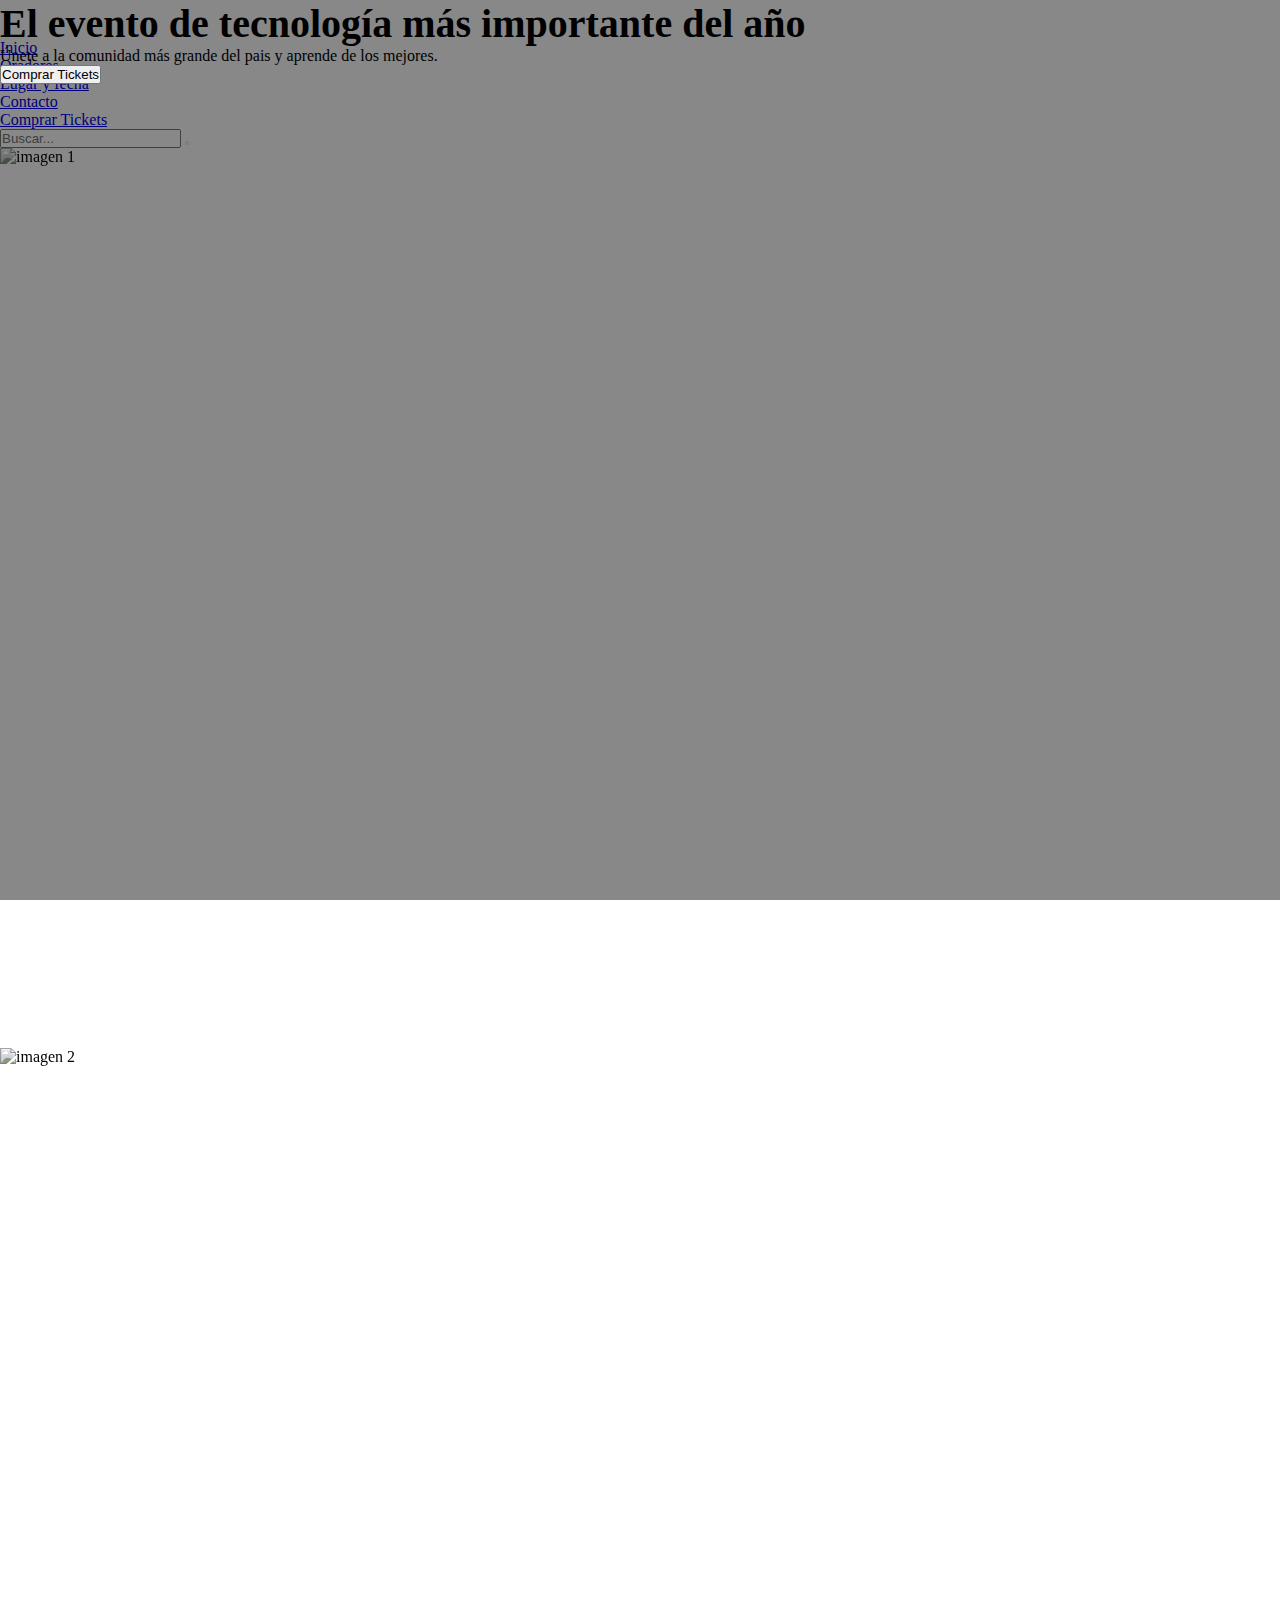
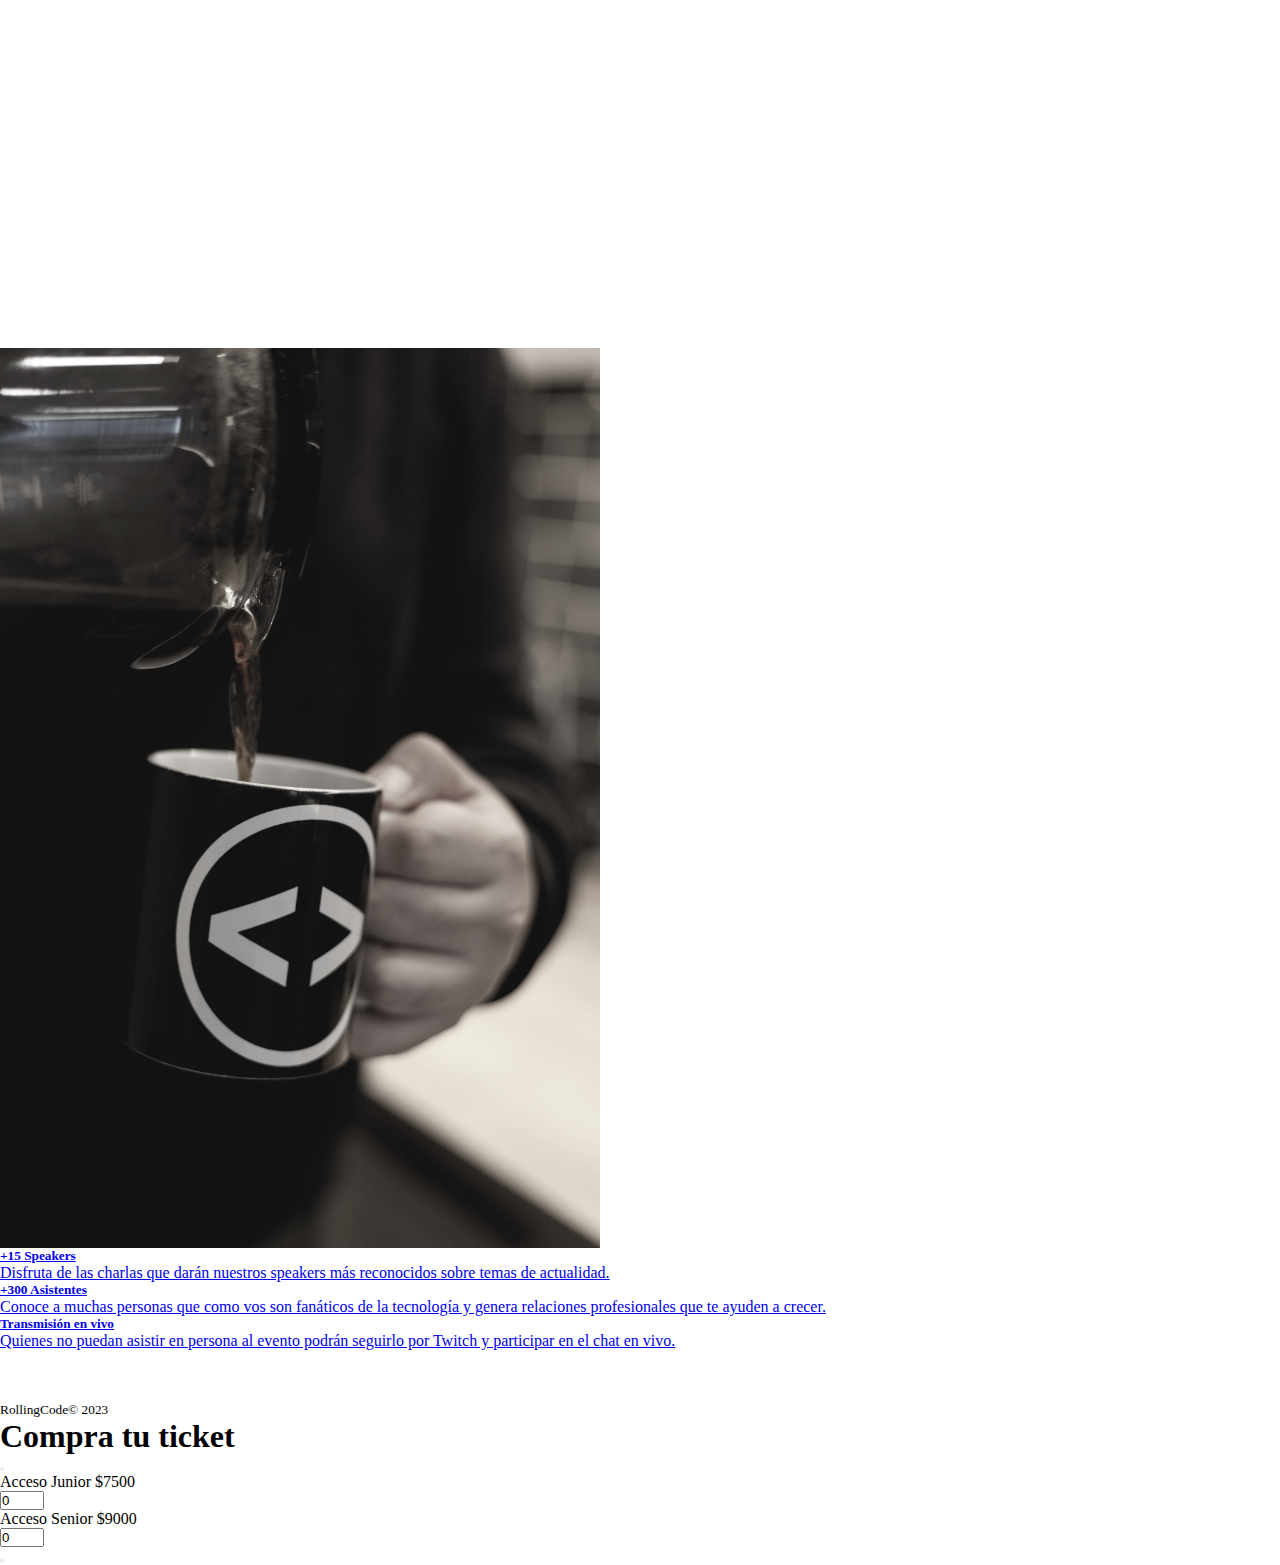
==== index.html @ 80d89011 "Primer Commit" ====
<!DOCTYPE html>
<html lang="en">
  <head>
    <meta charset="utf-8" />
    <meta name="viewport" content="width=device-width, initial-scale=1" />
    <meta name="description" content="Evento de tecnología de RollingCode" />

    <link rel="shortcut icon" href="./assets/favicon.png" type="image/png" />

    <title>RollingCode Tech</title>
    <link
      href="https://cdn.jsdelivr.net/npm/bootstrap@5.2.3/dist/css/bootstrap.min.css"
      rel="stylesheet"
      integrity="sha384-rbsA2VBKQhggwzxH7pPCaAqO46MgnOM80zW1RWuH61DGLwZJEdK2Kadq2F9CUG65"
      crossorigin="anonymous"
    />
    <link rel="stylesheet" href="./css/styles.css" />
  </head>
  <body>
    <header class="fixed-top">
      <nav class="navbar navbar-expand-lg bg-dark navbar-dark">
        <div class="container-fluid">
          <a class="navbar-brand" href="#">
            <img
              src="./assets/RollingCodeSchool_Blanco.png"
              alt="Logo de RollingCode"
            />
          </a>
          <button
            class="navbar-toggler"
            type="button"
            data-bs-toggle="collapse"
            data-bs-target="#navbarSupportedContent"
            aria-controls="navbarSupportedContent"
            aria-expanded="false"
            aria-label="Toggle navigation"
          >
            <span class="navbar-toggler-icon"></span>
          </button>
          <div class="collapse navbar-collapse" id="navbarSupportedContent">
            <ul class="navbar-nav me-auto mb-2 mb-lg-0">
              <li class="nav-item">
                <a class="nav-link active" aria-current="page" href="#"
                  >Inicio</a
                >
              </li>
              <li class="nav-item">
                <a class="nav-link" href="./pages/speakers.html">Oradores</a>
              </li>
              <li class="nav-item">
                <a class="nav-link" href="./pages/site.html">Lugar y fecha</a>
              </li>
              <li class="nav-item">
                <a class="nav-link" href="./pages/contact.html">Contacto</a>
              </li>
              <li class="nav-item">
                <a
                  class="nav-link"
                  href="#"
                  data-bs-toggle="modal"
                  data-bs-target="#modal"
                  >Comprar Tickets</a
                >
              </li>
            </ul>
            <form class="d-flex" role="search">
              <input
                class="form-control me-2"
                type="search"
                placeholder="Buscar..."
                aria-label="Search"
              />
              <button class="btn btn-outline-primary" type="submit">
                <i class="fa fa-search" aria-hidden="true"></i>
              </button>
            </form>
          </div>
        </div>
      </nav>
    </header>
    <main>
      <section id="carousel-section">
        <div
          id="carousel"
          class="carousel slide carousel-fade"
          data-bs-ride="carousel"
        >
          <div class="carousel-inner">
            <div class="carousel-item active">
              <img
                src="./assets/01-carousel.png"
                class="d-block w-100"
                alt="imagen 1"
              />
            </div>
            <div class="carousel-item">
              <img
                src="./assets/02-carousel.png"
                class="d-block w-100"
                alt="imagen 2"
              />
            </div>
            <div class="carousel-item">
              <img
                src="./assets/03-carousel.jpg"
                class="d-block w-100"
                alt="imagen 3"
              />
            </div>

            <div class="row overlay">
              <div class="col-md-4 col-lg-6 d-none d-md-block"></div>
              <div
                class="col-12 col-md-8 col-lg-6 d-flex flex-column h-100 align-items-center justify-content-center text-md-end"
              >
                <div>
                  <h1 class="text-white px-2">
                    El evento de tecnología más importante del año
                  </h1>
                  <p class="text-white text-start text-md-end px-2">
                    Únete a la comunidad más grande del pais y aprende de los
                    mejores.
                  </p>
                </div>
                <div
                  class="d-flex w-100 justify-content-center justify-content-md-end px-2"
                >
                  <button
                    class="btn btn-primary mt-3 btn-lg"
                    data-bs-toggle="modal"
                    data-bs-target="#modal"
                  >
                    Comprar Tickets
                  </button>
                </div>
              </div>
            </div>
          </div>
          <!-- <button
            class="carousel-control-prev"
            type="button"
            data-bs-target="#carousel"
            data-bs-slide="prev"
          >
            <span class="carousel-control-prev-icon" aria-hidden="true"></span>
            <span class="visually-hidden">Previous</span>
          </button>
          <button
            class="carousel-control-next"
            type="button"
            data-bs-target="#carousel"
            data-bs-slide="next"
          >
            <span class="carousel-control-next-icon" aria-hidden="true"></span>
            <span class="visually-hidden">Next</span>
          </button> -->
        </div>
      </section>
      <section id="info-section" class="container">
        <div class="row row-cols-1 row-cols-md-3 g-4 my-5">
          <div class="col">
            <a
              href="./pages/speakers.html"
              class="text-decoration-none text-dark"
            >
              <div class="card h-100">
                <div class="d-flex justify-content-center my-3">
                  <i class="fa fa-podcast fa-5x" aria-hidden="true"></i>
                </div>
                <div class="card-body">
                  <h5 class="card-title">
                    <span class="fs-2">+15</span> Speakers
                  </h5>
                  <p class="card-text">
                    Disfruta de las charlas que darán nuestros speakers más
                    reconocidos sobre temas de actualidad.
                  </p>
                </div>
              </div>
            </a>
          </div>
          <div class="col">
            <a
              href="./pages/error404.html"
              class="text-decoration-none text-dark"
            >
              <div class="card h-100">
                <div class="d-flex justify-content-center my-2">
                  <i class="fa fa-users fa-5x" aria-hidden="true"></i>
                </div>
                <div class="card-body">
                  <h5 class="card-title">
                    <span class="fs-2">+300</span> Asistentes
                  </h5>
                  <p class="card-text">
                    Conoce a muchas personas que como vos son fanáticos de la
                    tecnología y genera relaciones profesionales que te ayuden a
                    crecer.
                  </p>
                </div>
              </div>
            </a>
          </div>
          <div class="col">
            <a
              href="./pages/error404.html"
              class="text-decoration-none text-dark"
            >
              <div class="card h-100">
                <div class="d-flex justify-content-center mt-3">
                  <i class="fa fa-twitch fa-5x" aria-hidden="true"></i>
                </div>
                <div class="card-body">
                  <h5 class="card-title">
                    <span class="fs-2">Transmisión en vivo</span>
                  </h5>
                  <p class="card-text">
                    Quienes no puedan asistir en persona al evento podrán
                    seguirlo por Twitch y participar en el chat en vivo.
                  </p>
                </div>
              </div>
            </a>
          </div>
        </div>
      </section>
    </main>
    <footer class="container-fluid bg-dark">
      <section
        class="row py-4 gap-3 flex-column flex-md-row align-items-md-center"
      >
        <div class="col logo-footer text-center">
          <img src="./assets/RollingCodeSchool_Blanco.png" alt="logo" />
        </div>
        <div class="col text-white text-center d-flex justify-content-center">
          <i class="fa fa-instagram fa-2x mx-3" aria-hidden="true"></i>
          <i class="fa fa-youtube-play fa-2x mx-3" aria-hidden="true"></i>
          <i class="fa fa-twitch fa-2x mx-3" aria-hidden="true"></i>
        </div>
        <div class="col text-white text-center">
          <small>RollingCode&copy; 2023</small>
        </div>
      </section>
      <!-- logo  -->

      <!-- redes  -->
      <!-- texto  -->
    </footer>

    <!-- Modal -->
    <div
      class="modal fade"
      id="modal"
      tabindex="-1"
      aria-labelledby="exampleModalLabel"
      aria-hidden="true"
    >
      <div class="modal-dialog modal-dialog-centered">
        <div class="modal-content">
          <div class="modal-header">
            <h1 class="modal-title fs-5" id="exampleModalLabel">
              Compra tu ticket
            </h1>
            <button
              type="button"
              class="btn-close"
              data-bs-dismiss="modal"
              aria-label="Close"
            ></button>
          </div>
          <div class="modal-body">
            <form>
              <div class="row align-items-center">
                <div class="col-10">
                  <label
                    >Acceso Junior
                    <span class="badge rounded-pill text-bg-success"
                      >$7500</span
                    ></label
                  >
                </div>
                <div class="col-2">
                  <input
                    type="number"
                    class="form-control"
                    min="0"
                    max="5"
                    value="0"
                  />
                </div>
              </div>
              <div class="row align-items-center mt-2">
                <div class="col-10">
                  <label
                    >Acceso Senior
                    <span class="badge rounded-pill text-bg-danger"
                      >$9000</span
                    ></label
                  >
                </div>
                <div class="col-2">
                  <input
                    type="number"
                    class="form-control"
                    min="0"
                    max="5"
                    value="0"
                  />
                </div>
              </div>
            </form>
          </div>
          <div class="modal-footer">
            <button type="button" class="btn btn-success">
              <i class="fa fa-shopping-cart" aria-hidden="true"></i>
            </button>
          </div>
        </div>
      </div>
    </div>

    <script
      src="https://cdn.jsdelivr.net/npm/bootstrap@5.2.3/dist/js/bootstrap.bundle.min.js"
      integrity="sha384-kenU1KFdBIe4zVF0s0G1M5b4hcpxyD9F7jL+jjXkk+Q2h455rYXK/7HAuoJl+0I4"
      crossorigin="anonymous"
    ></script>
    <script src="https://use.fontawesome.com/c2813ccf5b.js"></script>
  </body>
</html>
---- css/styles.css ----
* {
  margin: 0;
  padding: 0;
  box-sizing: border-box;
}

/* html{
    font-size: 62.5%;
} */

.navbar-brand img {
  width: 150px;
}

.carousel-inner .carousel-item {
  position: relative;
  height: 100vh;
}

.carousel-inner .carousel-item img {
  height: 100%;
  object-fit: cover;
  filter: grayscale(0.8);
}

.overlay {
  position: absolute;
  top: 0;
  bottom: 0;
  left: 0;
  right: 0;
  background-color: rgba(0, 0, 0, 0.465);
  z-index: 1;
}

.overlay h1 {
  font-size: 40px;
}

/* .contenedor{
    display: flex;
    justify-content: center;
    align-items: center;
} */

/* .item{
    flex:1 2 auto;
    flex-grow: 1;
    flex-shrink: 2;
    flex-basis: auto;
} */

.logo-footer img {
  width: 200px;
}

.card-speakers img {
  height: 300px;
  object-fit: cover;
  object-position: top;
}

.text-justify {
  text-align: justify;
}

textarea {
  resize: none;
}

.img-contact {
  width: 100%;
}

.card-contact {
  border: 0;
}

.card-contact img {
  object-fit: cover;
}

iframe {
  border: 0;
}
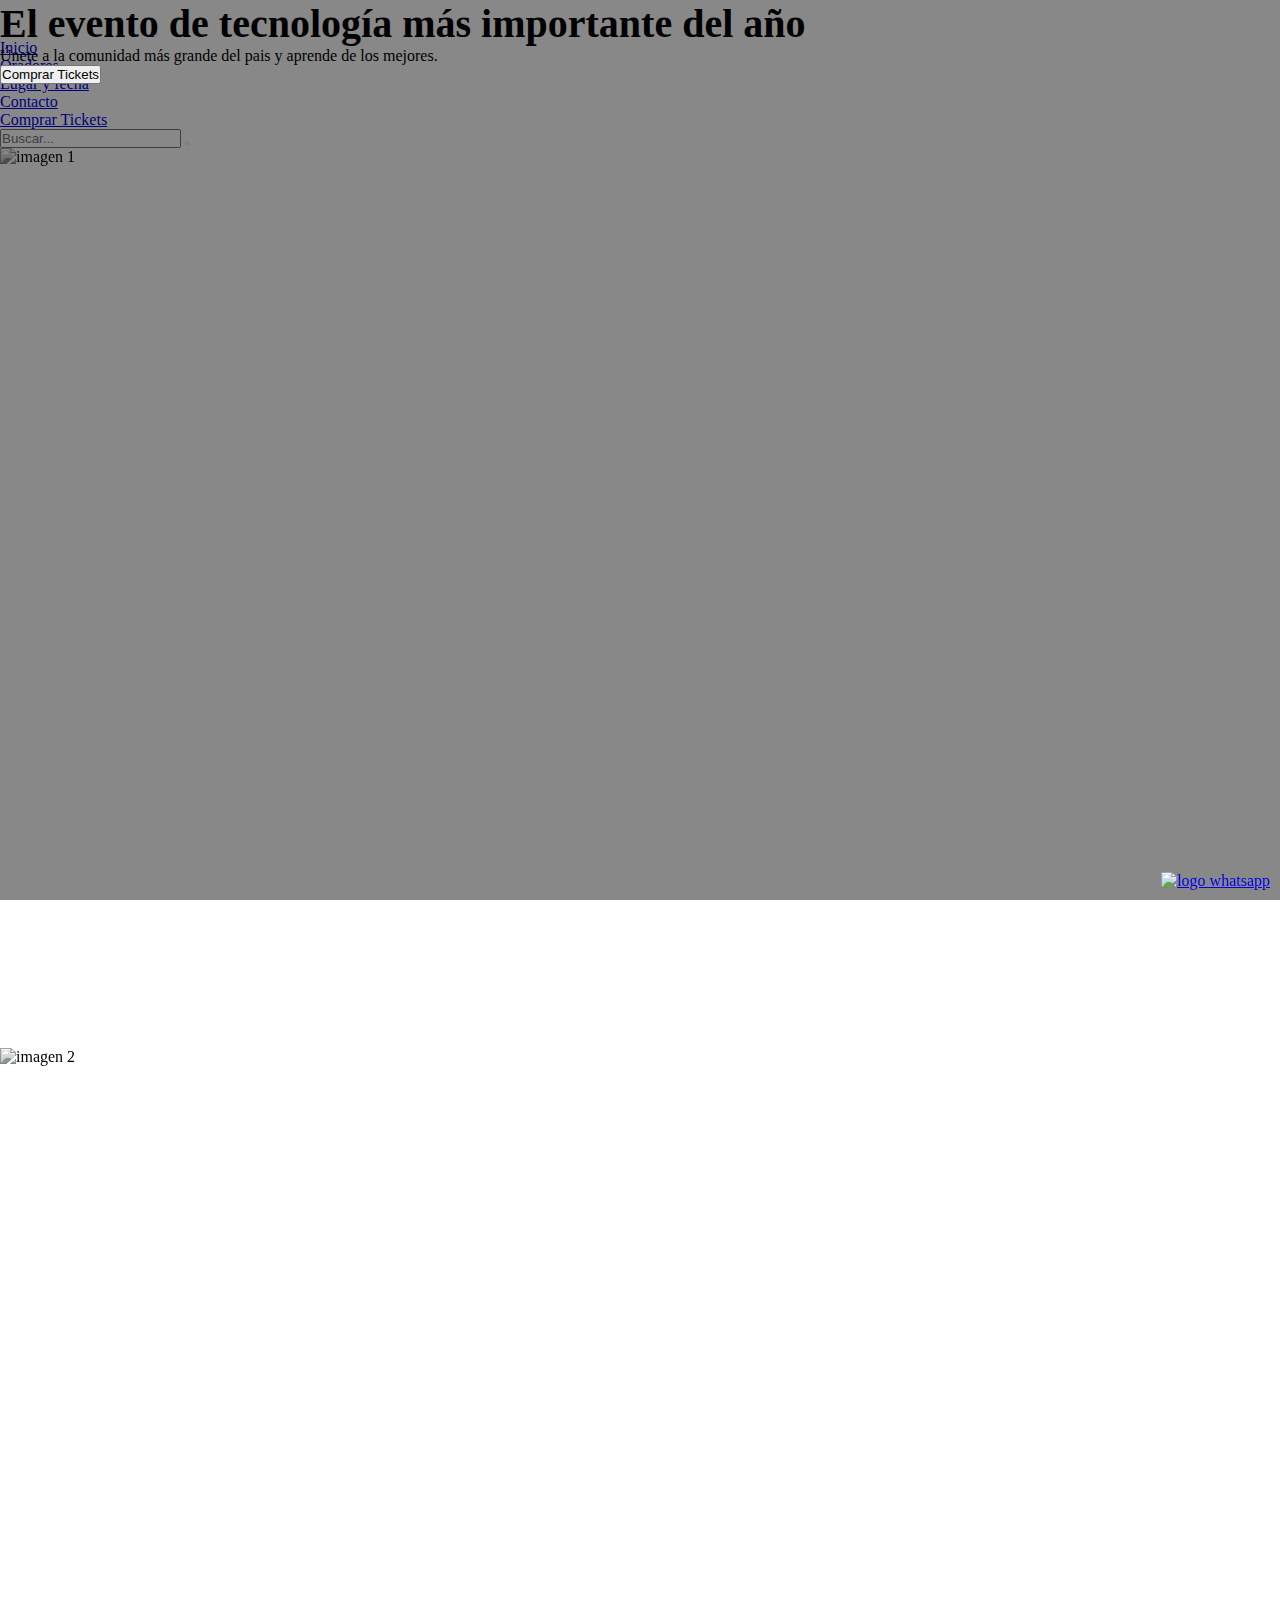
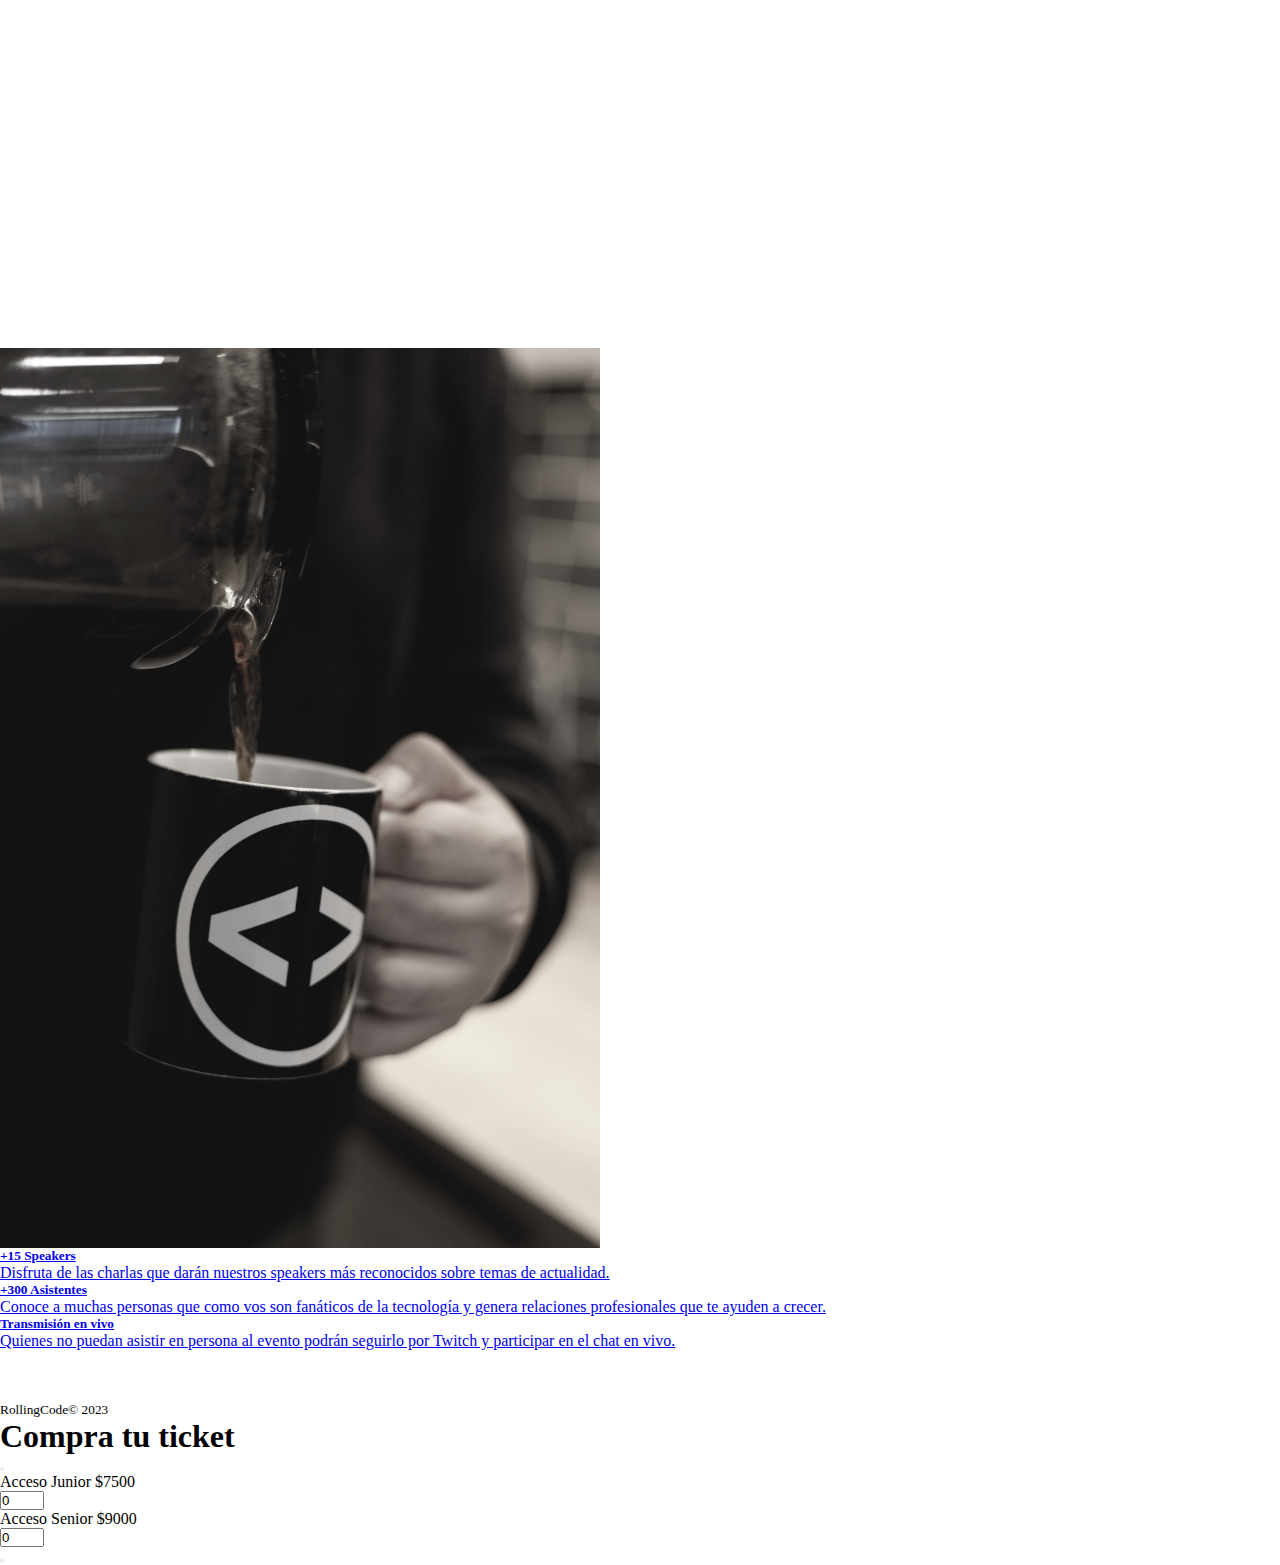
==== commit e0683446: "Funcionalidad de contacto con whatsapp a través del botón con el logo" ====
--- a/index.html
+++ b/index.html
@@ -224,6 +224,15 @@
           </div>
         </div>
       </section>
+      <section class="content-whatsapp">
+        <a href="https://wa.me/+34626342756" target="_blank">
+          <img
+            src="assets/01-lugar.jpg"
+            class="img-whatsapp"
+            alt="logo whatsapp"
+          />
+        </a>
+      </section>
     </main>
     <footer class="container-fluid bg-dark">
       <section
--- a/css/styles.css
+++ b/css/styles.css
@@ -83,3 +83,14 @@
 iframe {
   border: 0;
 }
+
+.content-whatsapp{
+  position: fixed;
+  bottom: 10px;
+  right: 10px;
+  z-index: 2;
+}
+
+.img-whatsapp{
+  width: 50px;
+}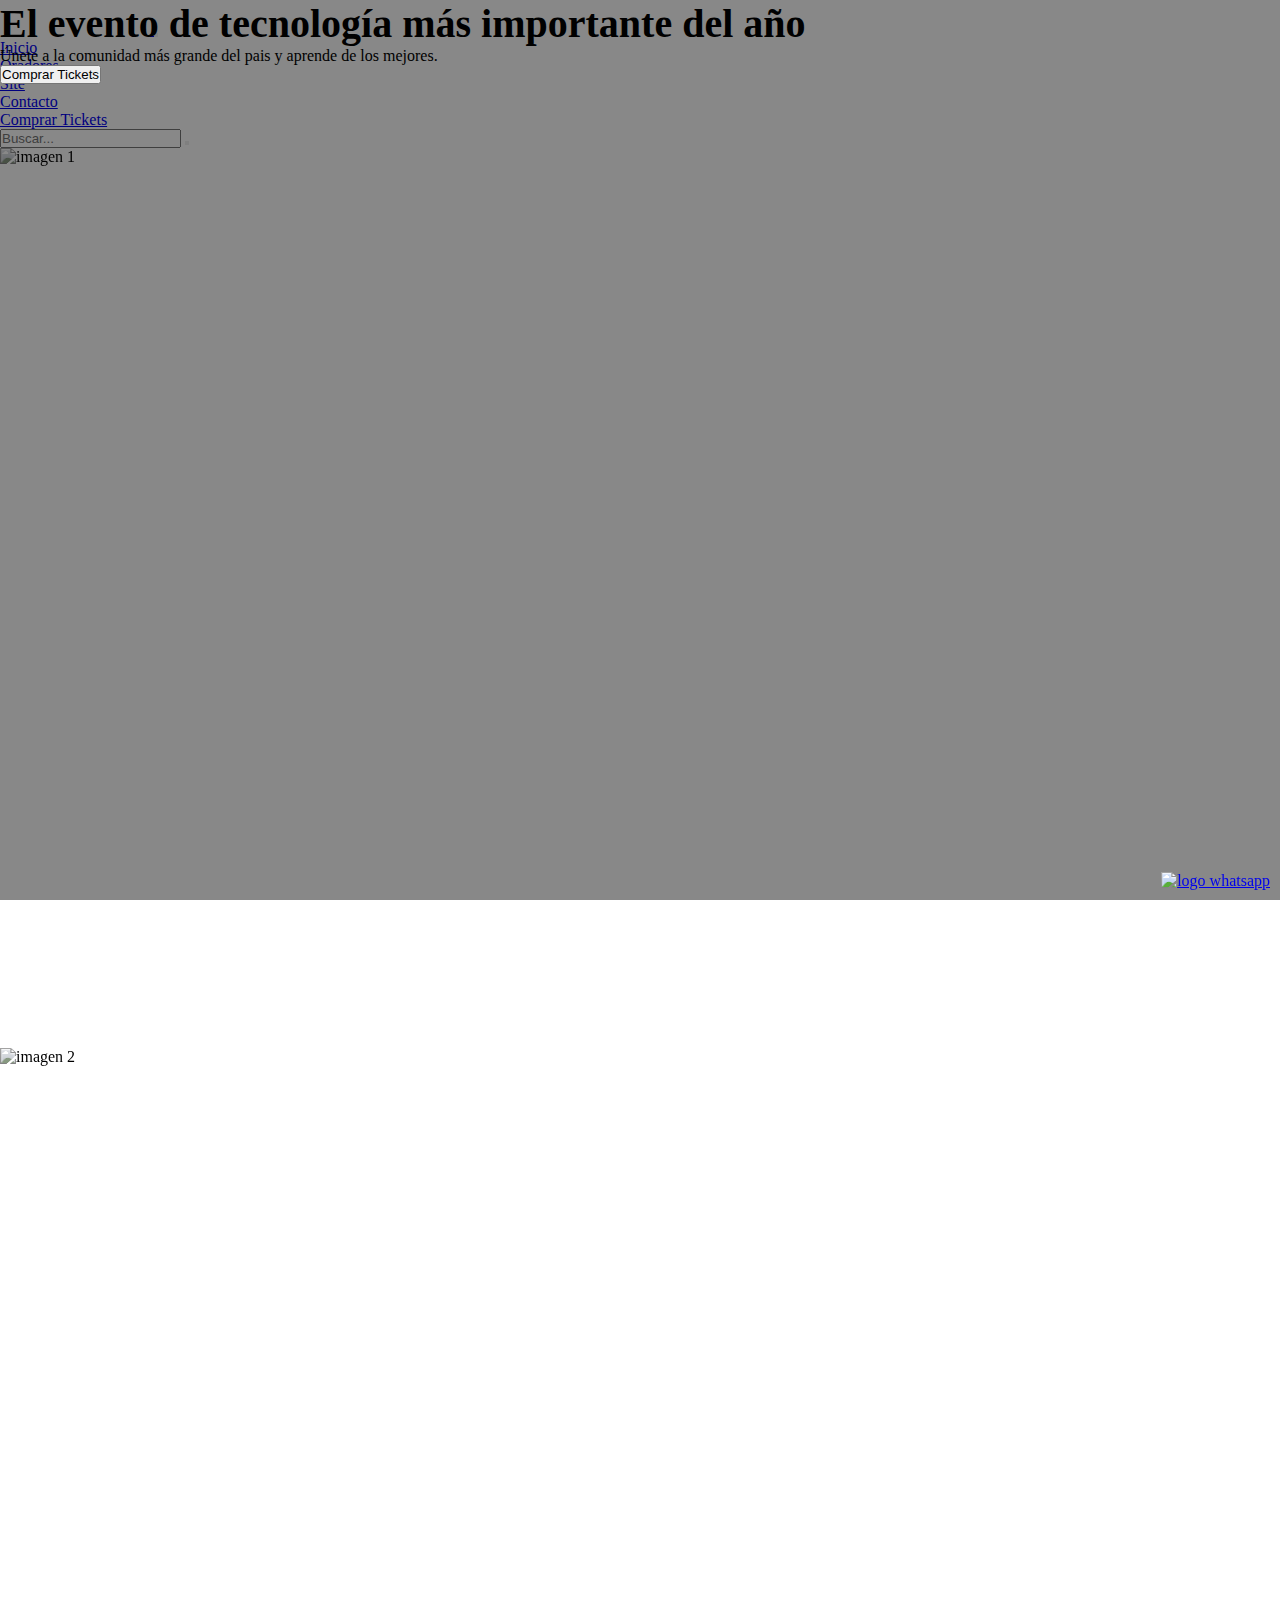
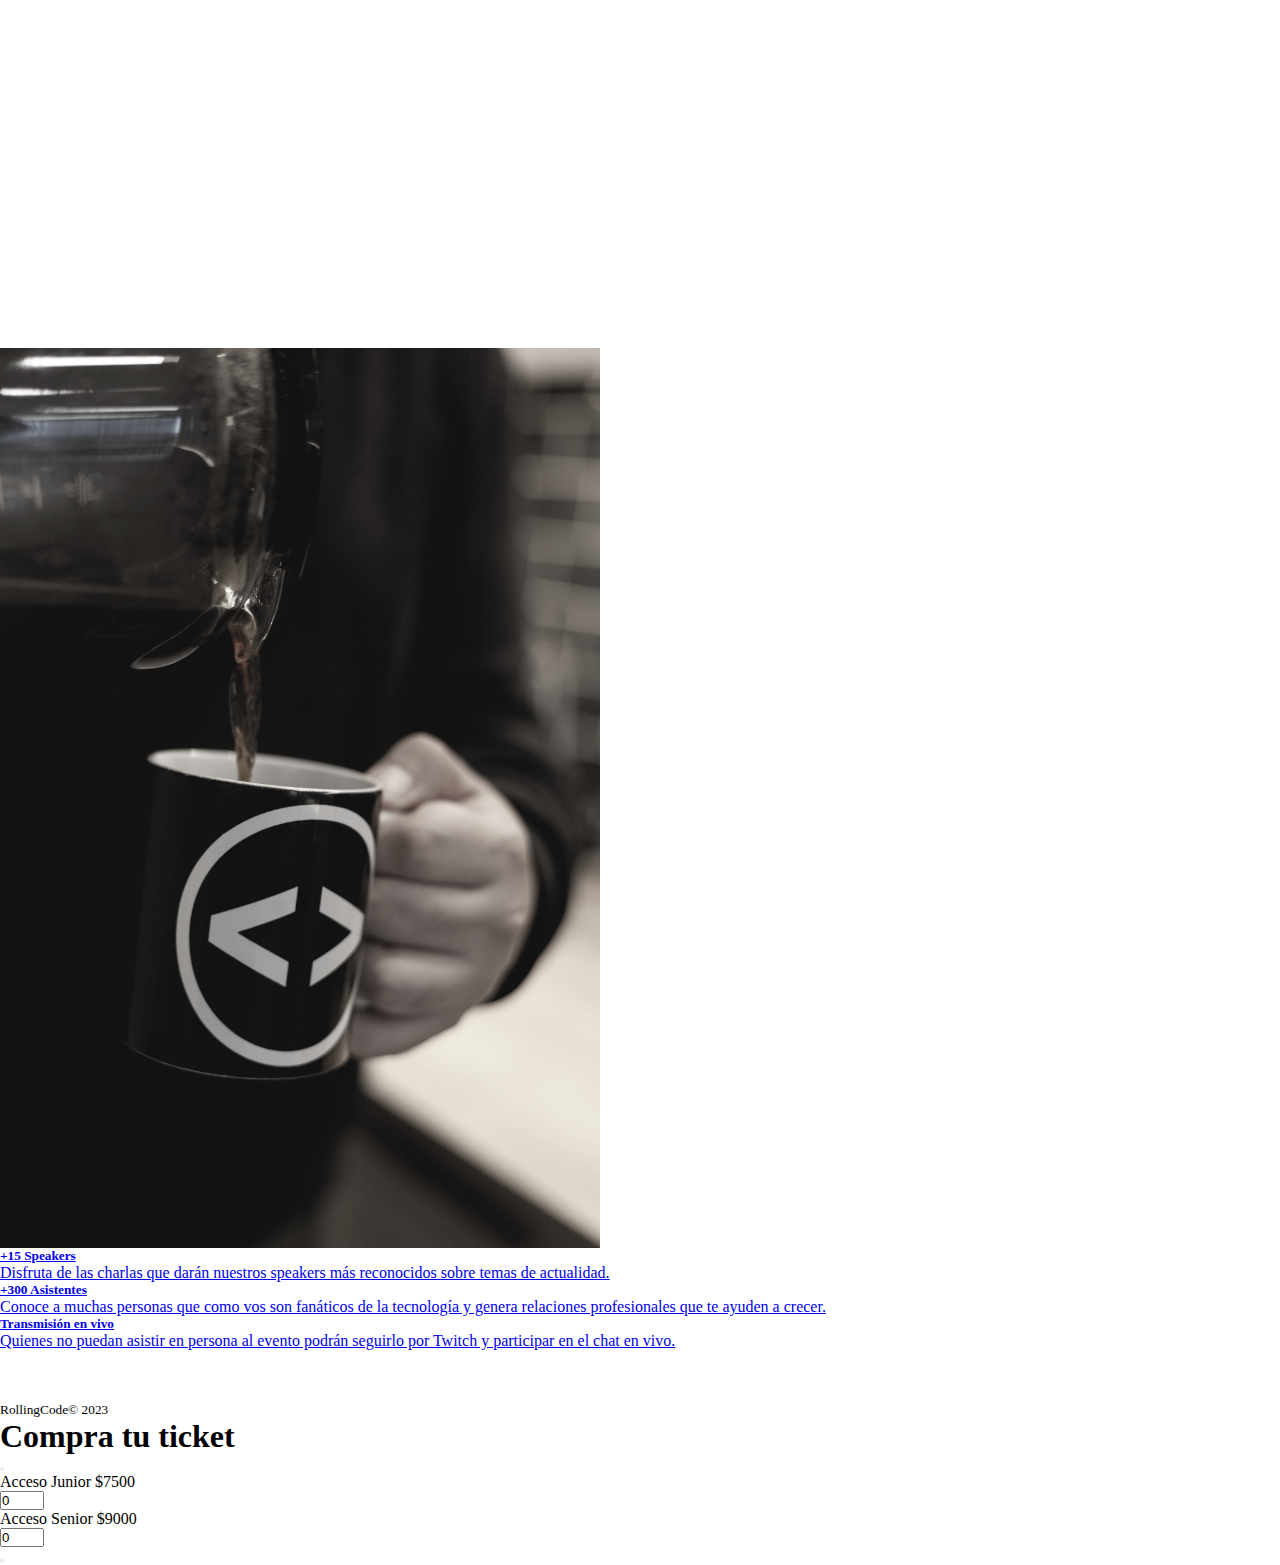
==== commit 202ba4de: "Cambio en index.html en el menú lugar y fecha por site" ====
--- a/index.html
+++ b/index.html
@@ -48,7 +48,7 @@
                 <a class="nav-link" href="./pages/speakers.html">Oradores</a>
               </li>
               <li class="nav-item">
-                <a class="nav-link" href="./pages/site.html">Lugar y fecha</a>
+                <a class="nav-link" href="./pages/site.html">Site </a>
               </li>
               <li class="nav-item">
                 <a class="nav-link" href="./pages/contact.html">Contacto</a>
